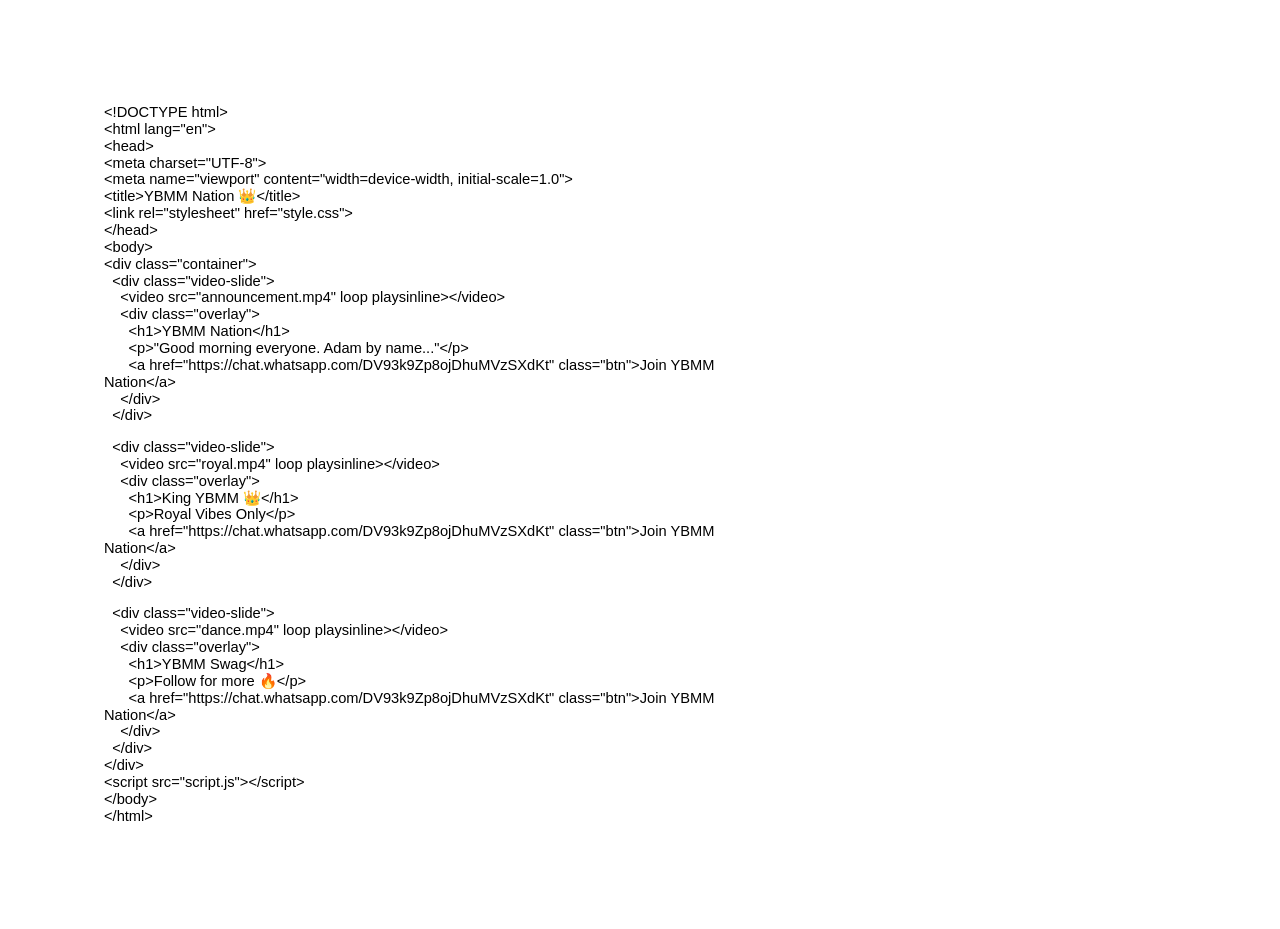
==== index.html @ 5e782a71 "Update index.html" ====
<html><head><meta content="text/html; charset=UTF-8" http-equiv="content-type"></head><body class="doc-content" style="background-color:#ffffff;max-width:468pt;padding:72pt 72pt 72pt 72pt"><p style="padding:0;margin:0;color:#000000;font-size:11pt;font-family:&quot;Arial&quot;;line-height:1.15;orphans:2;widows:2;text-align:left"><span style="color:#000000;font-weight:400;text-decoration:none;vertical-align:baseline;font-size:11pt;font-family:&quot;Arial&quot;;font-style:normal">&lt;!DOCTYPE html&gt;</span></p><p style="padding:0;margin:0;color:#000000;font-size:11pt;font-family:&quot;Arial&quot;;line-height:1.15;orphans:2;widows:2;text-align:left"><span style="color:#000000;font-weight:400;text-decoration:none;vertical-align:baseline;font-size:11pt;font-family:&quot;Arial&quot;;font-style:normal">&lt;html lang=&quot;en&quot;&gt;</span></p><p style="padding:0;margin:0;color:#000000;font-size:11pt;font-family:&quot;Arial&quot;;line-height:1.15;orphans:2;widows:2;text-align:left"><span style="color:#000000;font-weight:400;text-decoration:none;vertical-align:baseline;font-size:11pt;font-family:&quot;Arial&quot;;font-style:normal">&lt;head&gt;</span></p><p style="padding:0;margin:0;color:#000000;font-size:11pt;font-family:&quot;Arial&quot;;line-height:1.15;orphans:2;widows:2;text-align:left"><span style="color:#000000;font-weight:400;text-decoration:none;vertical-align:baseline;font-size:11pt;font-family:&quot;Arial&quot;;font-style:normal">&lt;meta charset=&quot;UTF-8&quot;&gt;</span></p><p style="padding:0;margin:0;color:#000000;font-size:11pt;font-family:&quot;Arial&quot;;line-height:1.15;orphans:2;widows:2;text-align:left"><span style="color:#000000;font-weight:400;text-decoration:none;vertical-align:baseline;font-size:11pt;font-family:&quot;Arial&quot;;font-style:normal">&lt;meta name=&quot;viewport&quot; content=&quot;width=device-width, initial-scale=1.0&quot;&gt;</span></p><p style="padding:0;margin:0;color:#000000;font-size:11pt;font-family:&quot;Arial&quot;;line-height:1.15;orphans:2;widows:2;text-align:left"><span style="color:#000000;font-weight:400;text-decoration:none;vertical-align:baseline;font-size:11pt;font-family:&quot;Arial&quot;;font-style:normal">&lt;title&gt;YBMM Nation &#128081;&lt;/title&gt;</span></p><p style="padding:0;margin:0;color:#000000;font-size:11pt;font-family:&quot;Arial&quot;;line-height:1.15;orphans:2;widows:2;text-align:left"><span style="color:#000000;font-weight:400;text-decoration:none;vertical-align:baseline;font-size:11pt;font-family:&quot;Arial&quot;;font-style:normal">&lt;link rel=&quot;stylesheet&quot; href=&quot;style.css&quot;&gt;</span></p><p style="padding:0;margin:0;color:#000000;font-size:11pt;font-family:&quot;Arial&quot;;line-height:1.15;orphans:2;widows:2;text-align:left"><span style="color:#000000;font-weight:400;text-decoration:none;vertical-align:baseline;font-size:11pt;font-family:&quot;Arial&quot;;font-style:normal">&lt;/head&gt;</span></p><p style="padding:0;margin:0;color:#000000;font-size:11pt;font-family:&quot;Arial&quot;;line-height:1.15;orphans:2;widows:2;text-align:left"><span style="color:#000000;font-weight:400;text-decoration:none;vertical-align:baseline;font-size:11pt;font-family:&quot;Arial&quot;;font-style:normal">&lt;body&gt;</span></p><p style="padding:0;margin:0;color:#000000;font-size:11pt;font-family:&quot;Arial&quot;;line-height:1.15;orphans:2;widows:2;text-align:left"><span style="color:#000000;font-weight:400;text-decoration:none;vertical-align:baseline;font-size:11pt;font-family:&quot;Arial&quot;;font-style:normal">&lt;div class=&quot;container&quot;&gt;</span></p><p style="padding:0;margin:0;color:#000000;font-size:11pt;font-family:&quot;Arial&quot;;line-height:1.15;orphans:2;widows:2;text-align:left"><span style="color:#000000;font-weight:400;text-decoration:none;vertical-align:baseline;font-size:11pt;font-family:&quot;Arial&quot;;font-style:normal">&nbsp; &lt;div class=&quot;video-slide&quot;&gt;</span></p><p style="padding:0;margin:0;color:#000000;font-size:11pt;font-family:&quot;Arial&quot;;line-height:1.15;orphans:2;widows:2;text-align:left"><span style="color:#000000;font-weight:400;text-decoration:none;vertical-align:baseline;font-size:11pt;font-family:&quot;Arial&quot;;font-style:normal">&nbsp; &nbsp; &lt;video src=&quot;announcement.mp4&quot; loop playsinline&gt;&lt;/video&gt;</span></p><p style="padding:0;margin:0;color:#000000;font-size:11pt;font-family:&quot;Arial&quot;;line-height:1.15;orphans:2;widows:2;text-align:left"><span style="color:#000000;font-weight:400;text-decoration:none;vertical-align:baseline;font-size:11pt;font-family:&quot;Arial&quot;;font-style:normal">&nbsp; &nbsp; &lt;div class=&quot;overlay&quot;&gt;</span></p><p style="padding:0;margin:0;color:#000000;font-size:11pt;font-family:&quot;Arial&quot;;line-height:1.15;orphans:2;widows:2;text-align:left"><span style="color:#000000;font-weight:400;text-decoration:none;vertical-align:baseline;font-size:11pt;font-family:&quot;Arial&quot;;font-style:normal">&nbsp; &nbsp; &nbsp; &lt;h1&gt;YBMM Nation&lt;/h1&gt;</span></p><p style="padding:0;margin:0;color:#000000;font-size:11pt;font-family:&quot;Arial&quot;;line-height:1.15;orphans:2;widows:2;text-align:left"><span style="color:#000000;font-weight:400;text-decoration:none;vertical-align:baseline;font-size:11pt;font-family:&quot;Arial&quot;;font-style:normal">&nbsp; &nbsp; &nbsp; &lt;p&gt;&quot;Good morning everyone. Adam by name...&quot;&lt;/p&gt;</span></p><p style="padding:0;margin:0;color:#000000;font-size:11pt;font-family:&quot;Arial&quot;;line-height:1.15;orphans:2;widows:2;text-align:left"><span style="color:#000000;font-weight:400;text-decoration:none;vertical-align:baseline;font-size:11pt;font-family:&quot;Arial&quot;;font-style:normal">&nbsp; &nbsp; &nbsp; &lt;a href=&quot;https://chat.whatsapp.com/DV93k9Zp8ojDhuMVzSXdKt&quot; class=&quot;btn&quot;&gt;Join YBMM Nation&lt;/a&gt;</span></p><p style="padding:0;margin:0;color:#000000;font-size:11pt;font-family:&quot;Arial&quot;;line-height:1.15;orphans:2;widows:2;text-align:left"><span style="color:#000000;font-weight:400;text-decoration:none;vertical-align:baseline;font-size:11pt;font-family:&quot;Arial&quot;;font-style:normal">&nbsp; &nbsp; &lt;/div&gt;</span></p><p style="padding:0;margin:0;color:#000000;font-size:11pt;font-family:&quot;Arial&quot;;line-height:1.15;orphans:2;widows:2;text-align:left"><span style="color:#000000;font-weight:400;text-decoration:none;vertical-align:baseline;font-size:11pt;font-family:&quot;Arial&quot;;font-style:normal">&nbsp; &lt;/div&gt;</span></p><p style="padding:0;margin:0;color:#000000;font-size:11pt;font-family:&quot;Arial&quot;;line-height:1.15;orphans:2;widows:2;height:11pt;text-align:left"><span style="color:#000000;font-weight:400;text-decoration:none;vertical-align:baseline;font-size:11pt;font-family:&quot;Arial&quot;;font-style:normal"></span></p><p style="padding:0;margin:0;color:#000000;font-size:11pt;font-family:&quot;Arial&quot;;line-height:1.15;orphans:2;widows:2;text-align:left"><span style="color:#000000;font-weight:400;text-decoration:none;vertical-align:baseline;font-size:11pt;font-family:&quot;Arial&quot;;font-style:normal">&nbsp; &lt;div class=&quot;video-slide&quot;&gt;</span></p><p style="padding:0;margin:0;color:#000000;font-size:11pt;font-family:&quot;Arial&quot;;line-height:1.15;orphans:2;widows:2;text-align:left"><span style="color:#000000;font-weight:400;text-decoration:none;vertical-align:baseline;font-size:11pt;font-family:&quot;Arial&quot;;font-style:normal">&nbsp; &nbsp; &lt;video src=&quot;royal.mp4&quot; loop playsinline&gt;&lt;/video&gt;</span></p><p style="padding:0;margin:0;color:#000000;font-size:11pt;font-family:&quot;Arial&quot;;line-height:1.15;orphans:2;widows:2;text-align:left"><span style="color:#000000;font-weight:400;text-decoration:none;vertical-align:baseline;font-size:11pt;font-family:&quot;Arial&quot;;font-style:normal">&nbsp; &nbsp; &lt;div class=&quot;overlay&quot;&gt;</span></p><p style="padding:0;margin:0;color:#000000;font-size:11pt;font-family:&quot;Arial&quot;;line-height:1.15;orphans:2;widows:2;text-align:left"><span style="color:#000000;font-weight:400;text-decoration:none;vertical-align:baseline;font-size:11pt;font-family:&quot;Arial&quot;;font-style:normal">&nbsp; &nbsp; &nbsp; &lt;h1&gt;King YBMM &#128081;&lt;/h1&gt;</span></p><p style="padding:0;margin:0;color:#000000;font-size:11pt;font-family:&quot;Arial&quot;;line-height:1.15;orphans:2;widows:2;text-align:left"><span style="color:#000000;font-weight:400;text-decoration:none;vertical-align:baseline;font-size:11pt;font-family:&quot;Arial&quot;;font-style:normal">&nbsp; &nbsp; &nbsp; &lt;p&gt;Royal Vibes Only&lt;/p&gt;</span></p><p style="padding:0;margin:0;color:#000000;font-size:11pt;font-family:&quot;Arial&quot;;line-height:1.15;orphans:2;widows:2;text-align:left"><span style="color:#000000;font-weight:400;text-decoration:none;vertical-align:baseline;font-size:11pt;font-family:&quot;Arial&quot;;font-style:normal">&nbsp; &nbsp; &nbsp; &lt;a href=&quot;https://chat.whatsapp.com/DV93k9Zp8ojDhuMVzSXdKt&quot; class=&quot;btn&quot;&gt;Join YBMM Nation&lt;/a&gt;</span></p><p style="padding:0;margin:0;color:#000000;font-size:11pt;font-family:&quot;Arial&quot;;line-height:1.15;orphans:2;widows:2;text-align:left"><span style="color:#000000;font-weight:400;text-decoration:none;vertical-align:baseline;font-size:11pt;font-family:&quot;Arial&quot;;font-style:normal">&nbsp; &nbsp; &lt;/div&gt;</span></p><p style="padding:0;margin:0;color:#000000;font-size:11pt;font-family:&quot;Arial&quot;;line-height:1.15;orphans:2;widows:2;text-align:left"><span style="color:#000000;font-weight:400;text-decoration:none;vertical-align:baseline;font-size:11pt;font-family:&quot;Arial&quot;;font-style:normal">&nbsp; &lt;/div&gt;</span></p><p style="padding:0;margin:0;color:#000000;font-size:11pt;font-family:&quot;Arial&quot;;line-height:1.15;orphans:2;widows:2;height:11pt;text-align:left"><span style="color:#000000;font-weight:400;text-decoration:none;vertical-align:baseline;font-size:11pt;font-family:&quot;Arial&quot;;font-style:normal"></span></p><p style="padding:0;margin:0;color:#000000;font-size:11pt;font-family:&quot;Arial&quot;;line-height:1.15;orphans:2;widows:2;text-align:left"><span style="color:#000000;font-weight:400;text-decoration:none;vertical-align:baseline;font-size:11pt;font-family:&quot;Arial&quot;;font-style:normal">&nbsp; &lt;div class=&quot;video-slide&quot;&gt;</span></p><p style="padding:0;margin:0;color:#000000;font-size:11pt;font-family:&quot;Arial&quot;;line-height:1.15;orphans:2;widows:2;text-align:left"><span style="color:#000000;font-weight:400;text-decoration:none;vertical-align:baseline;font-size:11pt;font-family:&quot;Arial&quot;;font-style:normal">&nbsp; &nbsp; &lt;video src=&quot;dance.mp4&quot; loop playsinline&gt;&lt;/video&gt;</span></p><p style="padding:0;margin:0;color:#000000;font-size:11pt;font-family:&quot;Arial&quot;;line-height:1.15;orphans:2;widows:2;text-align:left"><span style="color:#000000;font-weight:400;text-decoration:none;vertical-align:baseline;font-size:11pt;font-family:&quot;Arial&quot;;font-style:normal">&nbsp; &nbsp; &lt;div class=&quot;overlay&quot;&gt;</span></p><p style="padding:0;margin:0;color:#000000;font-size:11pt;font-family:&quot;Arial&quot;;line-height:1.15;orphans:2;widows:2;text-align:left"><span style="color:#000000;font-weight:400;text-decoration:none;vertical-align:baseline;font-size:11pt;font-family:&quot;Arial&quot;;font-style:normal">&nbsp; &nbsp; &nbsp; &lt;h1&gt;YBMM Swag&lt;/h1&gt;</span></p><p style="padding:0;margin:0;color:#000000;font-size:11pt;font-family:&quot;Arial&quot;;line-height:1.15;orphans:2;widows:2;text-align:left"><span style="color:#000000;font-weight:400;text-decoration:none;vertical-align:baseline;font-size:11pt;font-family:&quot;Arial&quot;;font-style:normal">&nbsp; &nbsp; &nbsp; &lt;p&gt;Follow for more &#128293;&lt;/p&gt;</span></p><p style="padding:0;margin:0;color:#000000;font-size:11pt;font-family:&quot;Arial&quot;;line-height:1.15;orphans:2;widows:2;text-align:left"><span style="color:#000000;font-weight:400;text-decoration:none;vertical-align:baseline;font-size:11pt;font-family:&quot;Arial&quot;;font-style:normal">&nbsp; &nbsp; &nbsp; &lt;a href=&quot;https://chat.whatsapp.com/DV93k9Zp8ojDhuMVzSXdKt&quot; class=&quot;btn&quot;&gt;Join YBMM Nation&lt;/a&gt;</span></p><p style="padding:0;margin:0;color:#000000;font-size:11pt;font-family:&quot;Arial&quot;;line-height:1.15;orphans:2;widows:2;text-align:left"><span style="color:#000000;font-weight:400;text-decoration:none;vertical-align:baseline;font-size:11pt;font-family:&quot;Arial&quot;;font-style:normal">&nbsp; &nbsp; &lt;/div&gt;</span></p><p style="padding:0;margin:0;color:#000000;font-size:11pt;font-family:&quot;Arial&quot;;line-height:1.15;orphans:2;widows:2;text-align:left"><span style="color:#000000;font-weight:400;text-decoration:none;vertical-align:baseline;font-size:11pt;font-family:&quot;Arial&quot;;font-style:normal">&nbsp; &lt;/div&gt;</span></p><p style="padding:0;margin:0;color:#000000;font-size:11pt;font-family:&quot;Arial&quot;;line-height:1.15;orphans:2;widows:2;text-align:left"><span style="color:#000000;font-weight:400;text-decoration:none;vertical-align:baseline;font-size:11pt;font-family:&quot;Arial&quot;;font-style:normal">&lt;/div&gt;</span></p><p style="padding:0;margin:0;color:#000000;font-size:11pt;font-family:&quot;Arial&quot;;line-height:1.15;orphans:2;widows:2;text-align:left"><span style="color:#000000;font-weight:400;text-decoration:none;vertical-align:baseline;font-size:11pt;font-family:&quot;Arial&quot;;font-style:normal">&lt;script src=&quot;script.js&quot;&gt;&lt;/script&gt;</span></p><p style="padding:0;margin:0;color:#000000;font-size:11pt;font-family:&quot;Arial&quot;;line-height:1.15;orphans:2;widows:2;text-align:left"><span style="color:#000000;font-weight:400;text-decoration:none;vertical-align:baseline;font-size:11pt;font-family:&quot;Arial&quot;;font-style:normal">&lt;/body&gt;</span></p><p style="padding:0;margin:0;color:#000000;font-size:11pt;font-family:&quot;Arial&quot;;line-height:1.15;orphans:2;widows:2;text-align:left"><span style="color:#000000;font-weight:400;text-decoration:none;vertical-align:baseline;font-size:11pt;font-family:&quot;Arial&quot;;font-style:normal">&lt;/html&gt;</span></p></body></html>
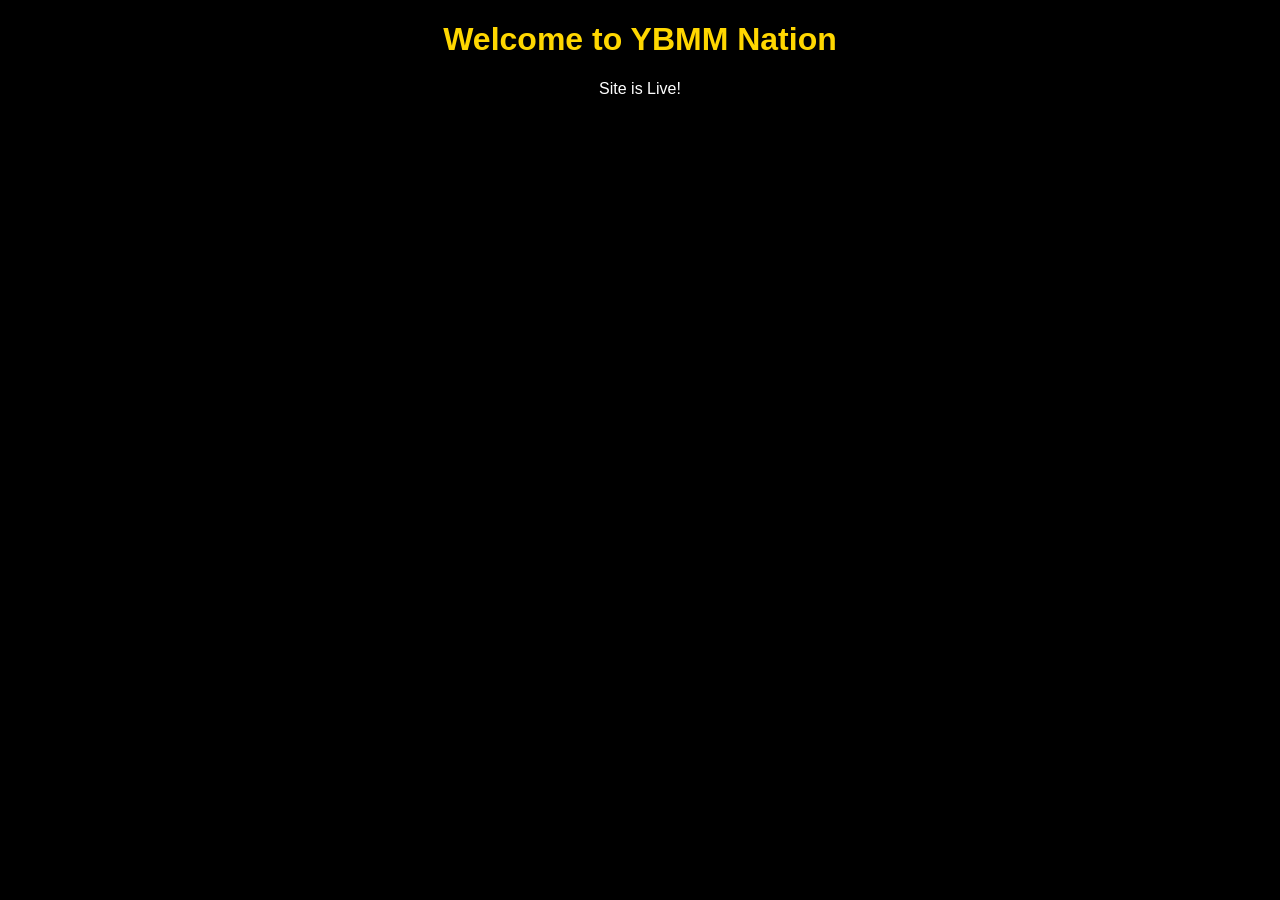
==== commit ef382c17: "Update index.html" ====
--- a/index.html
+++ b/index.html
@@ -1 +1,14 @@
-<html><head><meta content="text/html; charset=UTF-8" http-equiv="content-type"></head><body class="doc-content" style="background-color:#ffffff;max-width:468pt;padding:72pt 72pt 72pt 72pt"><p style="padding:0;margin:0;color:#000000;font-size:11pt;font-family:&quot;Arial&quot;;line-height:1.15;orphans:2;widows:2;text-align:left"><span style="color:#000000;font-weight:400;text-decoration:none;vertical-align:baseline;font-size:11pt;font-family:&quot;Arial&quot;;font-style:normal">&lt;!DOCTYPE html&gt;</span></p><p style="padding:0;margin:0;color:#000000;font-size:11pt;font-family:&quot;Arial&quot;;line-height:1.15;orphans:2;widows:2;text-align:left"><span style="color:#000000;font-weight:400;text-decoration:none;vertical-align:baseline;font-size:11pt;font-family:&quot;Arial&quot;;font-style:normal">&lt;html lang=&quot;en&quot;&gt;</span></p><p style="padding:0;margin:0;color:#000000;font-size:11pt;font-family:&quot;Arial&quot;;line-height:1.15;orphans:2;widows:2;text-align:left"><span style="color:#000000;font-weight:400;text-decoration:none;vertical-align:baseline;font-size:11pt;font-family:&quot;Arial&quot;;font-style:normal">&lt;head&gt;</span></p><p style="padding:0;margin:0;color:#000000;font-size:11pt;font-family:&quot;Arial&quot;;line-height:1.15;orphans:2;widows:2;text-align:left"><span style="color:#000000;font-weight:400;text-decoration:none;vertical-align:baseline;font-size:11pt;font-family:&quot;Arial&quot;;font-style:normal">&lt;meta charset=&quot;UTF-8&quot;&gt;</span></p><p style="padding:0;margin:0;color:#000000;font-size:11pt;font-family:&quot;Arial&quot;;line-height:1.15;orphans:2;widows:2;text-align:left"><span style="color:#000000;font-weight:400;text-decoration:none;vertical-align:baseline;font-size:11pt;font-family:&quot;Arial&quot;;font-style:normal">&lt;meta name=&quot;viewport&quot; content=&quot;width=device-width, initial-scale=1.0&quot;&gt;</span></p><p style="padding:0;margin:0;color:#000000;font-size:11pt;font-family:&quot;Arial&quot;;line-height:1.15;orphans:2;widows:2;text-align:left"><span style="color:#000000;font-weight:400;text-decoration:none;vertical-align:baseline;font-size:11pt;font-family:&quot;Arial&quot;;font-style:normal">&lt;title&gt;YBMM Nation &#128081;&lt;/title&gt;</span></p><p style="padding:0;margin:0;color:#000000;font-size:11pt;font-family:&quot;Arial&quot;;line-height:1.15;orphans:2;widows:2;text-align:left"><span style="color:#000000;font-weight:400;text-decoration:none;vertical-align:baseline;font-size:11pt;font-family:&quot;Arial&quot;;font-style:normal">&lt;link rel=&quot;stylesheet&quot; href=&quot;style.css&quot;&gt;</span></p><p style="padding:0;margin:0;color:#000000;font-size:11pt;font-family:&quot;Arial&quot;;line-height:1.15;orphans:2;widows:2;text-align:left"><span style="color:#000000;font-weight:400;text-decoration:none;vertical-align:baseline;font-size:11pt;font-family:&quot;Arial&quot;;font-style:normal">&lt;/head&gt;</span></p><p style="padding:0;margin:0;color:#000000;font-size:11pt;font-family:&quot;Arial&quot;;line-height:1.15;orphans:2;widows:2;text-align:left"><span style="color:#000000;font-weight:400;text-decoration:none;vertical-align:baseline;font-size:11pt;font-family:&quot;Arial&quot;;font-style:normal">&lt;body&gt;</span></p><p style="padding:0;margin:0;color:#000000;font-size:11pt;font-family:&quot;Arial&quot;;line-height:1.15;orphans:2;widows:2;text-align:left"><span style="color:#000000;font-weight:400;text-decoration:none;vertical-align:baseline;font-size:11pt;font-family:&quot;Arial&quot;;font-style:normal">&lt;div class=&quot;container&quot;&gt;</span></p><p style="padding:0;margin:0;color:#000000;font-size:11pt;font-family:&quot;Arial&quot;;line-height:1.15;orphans:2;widows:2;text-align:left"><span style="color:#000000;font-weight:400;text-decoration:none;vertical-align:baseline;font-size:11pt;font-family:&quot;Arial&quot;;font-style:normal">&nbsp; &lt;div class=&quot;video-slide&quot;&gt;</span></p><p style="padding:0;margin:0;color:#000000;font-size:11pt;font-family:&quot;Arial&quot;;line-height:1.15;orphans:2;widows:2;text-align:left"><span style="color:#000000;font-weight:400;text-decoration:none;vertical-align:baseline;font-size:11pt;font-family:&quot;Arial&quot;;font-style:normal">&nbsp; &nbsp; &lt;video src=&quot;announcement.mp4&quot; loop playsinline&gt;&lt;/video&gt;</span></p><p style="padding:0;margin:0;color:#000000;font-size:11pt;font-family:&quot;Arial&quot;;line-height:1.15;orphans:2;widows:2;text-align:left"><span style="color:#000000;font-weight:400;text-decoration:none;vertical-align:baseline;font-size:11pt;font-family:&quot;Arial&quot;;font-style:normal">&nbsp; &nbsp; &lt;div class=&quot;overlay&quot;&gt;</span></p><p style="padding:0;margin:0;color:#000000;font-size:11pt;font-family:&quot;Arial&quot;;line-height:1.15;orphans:2;widows:2;text-align:left"><span style="color:#000000;font-weight:400;text-decoration:none;vertical-align:baseline;font-size:11pt;font-family:&quot;Arial&quot;;font-style:normal">&nbsp; &nbsp; &nbsp; &lt;h1&gt;YBMM Nation&lt;/h1&gt;</span></p><p style="padding:0;margin:0;color:#000000;font-size:11pt;font-family:&quot;Arial&quot;;line-height:1.15;orphans:2;widows:2;text-align:left"><span style="color:#000000;font-weight:400;text-decoration:none;vertical-align:baseline;font-size:11pt;font-family:&quot;Arial&quot;;font-style:normal">&nbsp; &nbsp; &nbsp; &lt;p&gt;&quot;Good morning everyone. Adam by name...&quot;&lt;/p&gt;</span></p><p style="padding:0;margin:0;color:#000000;font-size:11pt;font-family:&quot;Arial&quot;;line-height:1.15;orphans:2;widows:2;text-align:left"><span style="color:#000000;font-weight:400;text-decoration:none;vertical-align:baseline;font-size:11pt;font-family:&quot;Arial&quot;;font-style:normal">&nbsp; &nbsp; &nbsp; &lt;a href=&quot;https://chat.whatsapp.com/DV93k9Zp8ojDhuMVzSXdKt&quot; class=&quot;btn&quot;&gt;Join YBMM Nation&lt;/a&gt;</span></p><p style="padding:0;margin:0;color:#000000;font-size:11pt;font-family:&quot;Arial&quot;;line-height:1.15;orphans:2;widows:2;text-align:left"><span style="color:#000000;font-weight:400;text-decoration:none;vertical-align:baseline;font-size:11pt;font-family:&quot;Arial&quot;;font-style:normal">&nbsp; &nbsp; &lt;/div&gt;</span></p><p style="padding:0;margin:0;color:#000000;font-size:11pt;font-family:&quot;Arial&quot;;line-height:1.15;orphans:2;widows:2;text-align:left"><span style="color:#000000;font-weight:400;text-decoration:none;vertical-align:baseline;font-size:11pt;font-family:&quot;Arial&quot;;font-style:normal">&nbsp; &lt;/div&gt;</span></p><p style="padding:0;margin:0;color:#000000;font-size:11pt;font-family:&quot;Arial&quot;;line-height:1.15;orphans:2;widows:2;height:11pt;text-align:left"><span style="color:#000000;font-weight:400;text-decoration:none;vertical-align:baseline;font-size:11pt;font-family:&quot;Arial&quot;;font-style:normal"></span></p><p style="padding:0;margin:0;color:#000000;font-size:11pt;font-family:&quot;Arial&quot;;line-height:1.15;orphans:2;widows:2;text-align:left"><span style="color:#000000;font-weight:400;text-decoration:none;vertical-align:baseline;font-size:11pt;font-family:&quot;Arial&quot;;font-style:normal">&nbsp; &lt;div class=&quot;video-slide&quot;&gt;</span></p><p style="padding:0;margin:0;color:#000000;font-size:11pt;font-family:&quot;Arial&quot;;line-height:1.15;orphans:2;widows:2;text-align:left"><span style="color:#000000;font-weight:400;text-decoration:none;vertical-align:baseline;font-size:11pt;font-family:&quot;Arial&quot;;font-style:normal">&nbsp; &nbsp; &lt;video src=&quot;royal.mp4&quot; loop playsinline&gt;&lt;/video&gt;</span></p><p style="padding:0;margin:0;color:#000000;font-size:11pt;font-family:&quot;Arial&quot;;line-height:1.15;orphans:2;widows:2;text-align:left"><span style="color:#000000;font-weight:400;text-decoration:none;vertical-align:baseline;font-size:11pt;font-family:&quot;Arial&quot;;font-style:normal">&nbsp; &nbsp; &lt;div class=&quot;overlay&quot;&gt;</span></p><p style="padding:0;margin:0;color:#000000;font-size:11pt;font-family:&quot;Arial&quot;;line-height:1.15;orphans:2;widows:2;text-align:left"><span style="color:#000000;font-weight:400;text-decoration:none;vertical-align:baseline;font-size:11pt;font-family:&quot;Arial&quot;;font-style:normal">&nbsp; &nbsp; &nbsp; &lt;h1&gt;King YBMM &#128081;&lt;/h1&gt;</span></p><p style="padding:0;margin:0;color:#000000;font-size:11pt;font-family:&quot;Arial&quot;;line-height:1.15;orphans:2;widows:2;text-align:left"><span style="color:#000000;font-weight:400;text-decoration:none;vertical-align:baseline;font-size:11pt;font-family:&quot;Arial&quot;;font-style:normal">&nbsp; &nbsp; &nbsp; &lt;p&gt;Royal Vibes Only&lt;/p&gt;</span></p><p style="padding:0;margin:0;color:#000000;font-size:11pt;font-family:&quot;Arial&quot;;line-height:1.15;orphans:2;widows:2;text-align:left"><span style="color:#000000;font-weight:400;text-decoration:none;vertical-align:baseline;font-size:11pt;font-family:&quot;Arial&quot;;font-style:normal">&nbsp; &nbsp; &nbsp; &lt;a href=&quot;https://chat.whatsapp.com/DV93k9Zp8ojDhuMVzSXdKt&quot; class=&quot;btn&quot;&gt;Join YBMM Nation&lt;/a&gt;</span></p><p style="padding:0;margin:0;color:#000000;font-size:11pt;font-family:&quot;Arial&quot;;line-height:1.15;orphans:2;widows:2;text-align:left"><span style="color:#000000;font-weight:400;text-decoration:none;vertical-align:baseline;font-size:11pt;font-family:&quot;Arial&quot;;font-style:normal">&nbsp; &nbsp; &lt;/div&gt;</span></p><p style="padding:0;margin:0;color:#000000;font-size:11pt;font-family:&quot;Arial&quot;;line-height:1.15;orphans:2;widows:2;text-align:left"><span style="color:#000000;font-weight:400;text-decoration:none;vertical-align:baseline;font-size:11pt;font-family:&quot;Arial&quot;;font-style:normal">&nbsp; &lt;/div&gt;</span></p><p style="padding:0;margin:0;color:#000000;font-size:11pt;font-family:&quot;Arial&quot;;line-height:1.15;orphans:2;widows:2;height:11pt;text-align:left"><span style="color:#000000;font-weight:400;text-decoration:none;vertical-align:baseline;font-size:11pt;font-family:&quot;Arial&quot;;font-style:normal"></span></p><p style="padding:0;margin:0;color:#000000;font-size:11pt;font-family:&quot;Arial&quot;;line-height:1.15;orphans:2;widows:2;text-align:left"><span style="color:#000000;font-weight:400;text-decoration:none;vertical-align:baseline;font-size:11pt;font-family:&quot;Arial&quot;;font-style:normal">&nbsp; &lt;div class=&quot;video-slide&quot;&gt;</span></p><p style="padding:0;margin:0;color:#000000;font-size:11pt;font-family:&quot;Arial&quot;;line-height:1.15;orphans:2;widows:2;text-align:left"><span style="color:#000000;font-weight:400;text-decoration:none;vertical-align:baseline;font-size:11pt;font-family:&quot;Arial&quot;;font-style:normal">&nbsp; &nbsp; &lt;video src=&quot;dance.mp4&quot; loop playsinline&gt;&lt;/video&gt;</span></p><p style="padding:0;margin:0;color:#000000;font-size:11pt;font-family:&quot;Arial&quot;;line-height:1.15;orphans:2;widows:2;text-align:left"><span style="color:#000000;font-weight:400;text-decoration:none;vertical-align:baseline;font-size:11pt;font-family:&quot;Arial&quot;;font-style:normal">&nbsp; &nbsp; &lt;div class=&quot;overlay&quot;&gt;</span></p><p style="padding:0;margin:0;color:#000000;font-size:11pt;font-family:&quot;Arial&quot;;line-height:1.15;orphans:2;widows:2;text-align:left"><span style="color:#000000;font-weight:400;text-decoration:none;vertical-align:baseline;font-size:11pt;font-family:&quot;Arial&quot;;font-style:normal">&nbsp; &nbsp; &nbsp; &lt;h1&gt;YBMM Swag&lt;/h1&gt;</span></p><p style="padding:0;margin:0;color:#000000;font-size:11pt;font-family:&quot;Arial&quot;;line-height:1.15;orphans:2;widows:2;text-align:left"><span style="color:#000000;font-weight:400;text-decoration:none;vertical-align:baseline;font-size:11pt;font-family:&quot;Arial&quot;;font-style:normal">&nbsp; &nbsp; &nbsp; &lt;p&gt;Follow for more &#128293;&lt;/p&gt;</span></p><p style="padding:0;margin:0;color:#000000;font-size:11pt;font-family:&quot;Arial&quot;;line-height:1.15;orphans:2;widows:2;text-align:left"><span style="color:#000000;font-weight:400;text-decoration:none;vertical-align:baseline;font-size:11pt;font-family:&quot;Arial&quot;;font-style:normal">&nbsp; &nbsp; &nbsp; &lt;a href=&quot;https://chat.whatsapp.com/DV93k9Zp8ojDhuMVzSXdKt&quot; class=&quot;btn&quot;&gt;Join YBMM Nation&lt;/a&gt;</span></p><p style="padding:0;margin:0;color:#000000;font-size:11pt;font-family:&quot;Arial&quot;;line-height:1.15;orphans:2;widows:2;text-align:left"><span style="color:#000000;font-weight:400;text-decoration:none;vertical-align:baseline;font-size:11pt;font-family:&quot;Arial&quot;;font-style:normal">&nbsp; &nbsp; &lt;/div&gt;</span></p><p style="padding:0;margin:0;color:#000000;font-size:11pt;font-family:&quot;Arial&quot;;line-height:1.15;orphans:2;widows:2;text-align:left"><span style="color:#000000;font-weight:400;text-decoration:none;vertical-align:baseline;font-size:11pt;font-family:&quot;Arial&quot;;font-style:normal">&nbsp; &lt;/div&gt;</span></p><p style="padding:0;margin:0;color:#000000;font-size:11pt;font-family:&quot;Arial&quot;;line-height:1.15;orphans:2;widows:2;text-align:left"><span style="color:#000000;font-weight:400;text-decoration:none;vertical-align:baseline;font-size:11pt;font-family:&quot;Arial&quot;;font-style:normal">&lt;/div&gt;</span></p><p style="padding:0;margin:0;color:#000000;font-size:11pt;font-family:&quot;Arial&quot;;line-height:1.15;orphans:2;widows:2;text-align:left"><span style="color:#000000;font-weight:400;text-decoration:none;vertical-align:baseline;font-size:11pt;font-family:&quot;Arial&quot;;font-style:normal">&lt;script src=&quot;script.js&quot;&gt;&lt;/script&gt;</span></p><p style="padding:0;margin:0;color:#000000;font-size:11pt;font-family:&quot;Arial&quot;;line-height:1.15;orphans:2;widows:2;text-align:left"><span style="color:#000000;font-weight:400;text-decoration:none;vertical-align:baseline;font-size:11pt;font-family:&quot;Arial&quot;;font-style:normal">&lt;/body&gt;</span></p><p style="padding:0;margin:0;color:#000000;font-size:11pt;font-family:&quot;Arial&quot;;line-height:1.15;orphans:2;widows:2;text-align:left"><span style="color:#000000;font-weight:400;text-decoration:none;vertical-align:baseline;font-size:11pt;font-family:&quot;Arial&quot;;font-style:normal">&lt;/html&gt;</span></p></body></html>
+<!DOCTYPE html>
+<html lang="en">
+<head>
+  <meta charset="UTF-8">
+  <meta name="viewport" content="width=device-width, initial-scale=1.0">
+  <title>YBMM Nation</title>
+  <link rel="stylesheet" href="style.css">
+</head>
+<body>
+  <h1>Welcome to YBMM Nation</h1>
+  <p>Site is Live!</p>
+  <script src="script.js"></script>
+</body>
+</html>
--- a/style.css
+++ b/style.css
@@ -0,0 +1,7 @@
+body { background: #000; color: #fff; font-family: Arial; text-align: center; margin: 0; }
+header { padding: 20px; background: #111; }
+h1 { color: gold; }
+.videos { display: flex; flex-wrap: wrap; justify-content: center; padding: 20px; }
+.video-box { margin: 15px; width: 90%; max-width: 400px; }
+iframe { width: 100%; height: 220px; border-radius: 10px; }
+footer { padding: 20px; background: #111; margin-top: 20px; }
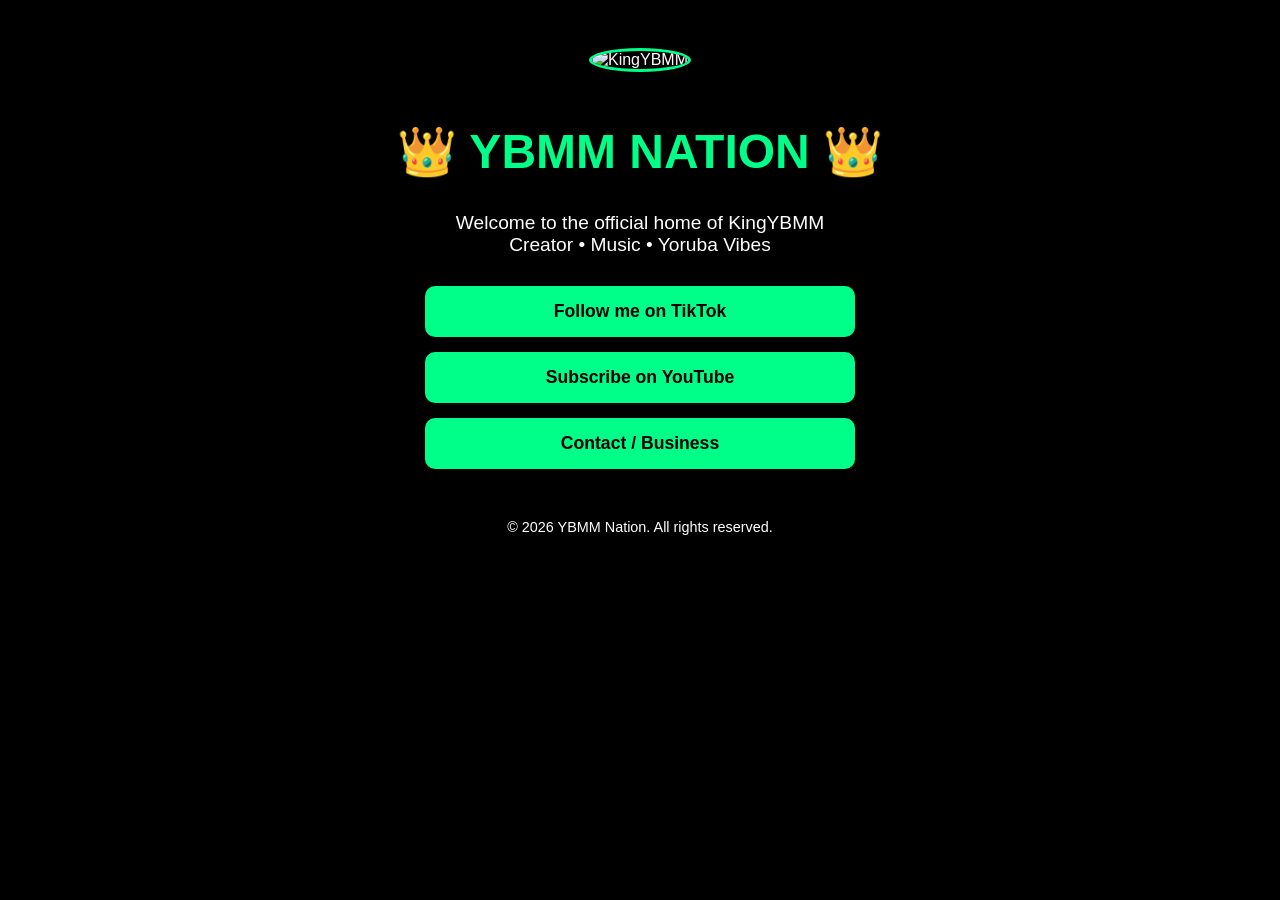
==== commit 94ee96be: "Update index.html" ====
--- a/index.html
+++ b/index.html
@@ -3,12 +3,26 @@
 <head>
   <meta charset="UTF-8">
   <meta name="viewport" content="width=device-width, initial-scale=1.0">
-  <title>YBMM Nation</title>
-  <link rel="stylesheet" href="style.css">
+  <title>YBMM Nation - KingYBMM</title>
+  <style>
+    body { background: #000; color: #fff; font-family: Arial, sans-serif; text-align: center; padding: 40px 20px; }
+    h1 { font-size: 3rem; color: #00ff88; }
+    p { font-size: 1.2rem; margin: 10px 0 30px; }
+    .btn { display: block; background: #00ff88; color: #000; padding: 15px; margin: 15px auto; 
+           width: 80%; max-width: 400px; border-radius: 10px; text-decoration: none; font-weight: bold; font-size: 1.1rem; }
+    .btn:hover { background: #00cc6a; }
+    img { width: 150px; height: 150px; border-radius: 50%; border: 3px solid #00ff88; margin-bottom: 20px; }
+  </style>
 </head>
 <body>
-  <h1>Welcome to YBMM Nation</h1>
-  <p>Site is Live!</p>
-  <script src="script.js"></script>
+  <img src="https://via.placeholder.com/150" alt="KingYBMM">
+  <h1>👑 YBMM NATION 👑</h1>
+  <p>Welcome to the official home of KingYBMM<br>Creator • Music • Yoruba Vibes</p>
+  
+  <a href="https://tiktok.com/@kingybmm202020" class="btn">Follow me on TikTok</a>
+  <a href="https://youtube.com/@kingybmm" class="btn">Subscribe on YouTube</a>
+  <a href="mailto:kingybmm@gmail.com" class="btn">Contact / Business</a>
+
+  <p style="margin-top: 50px; font-size: 0.9rem;">© 2026 YBMM Nation. All rights reserved.</p>
 </body>
 </html>
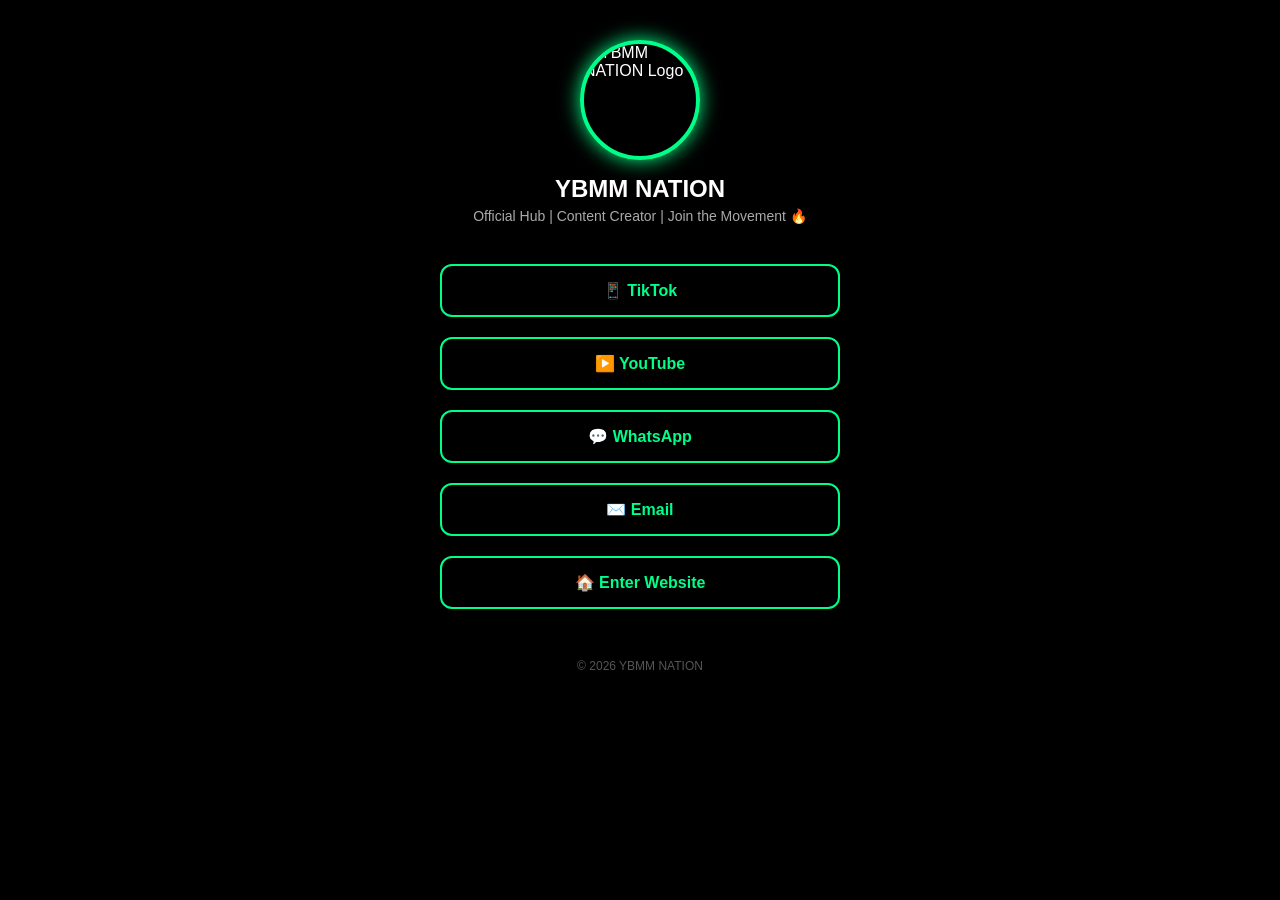
==== commit 09958e0c: "Update and rename index html to index.html" ====
--- a/index.html
+++ b/index.html
@@ -1,28 +1,93 @@
 <!DOCTYPE html>
 <html lang="en">
 <head>
-  <meta charset="UTF-8">
-  <meta name="viewport" content="width=device-width, initial-scale=1.0">
-  <title>YBMM Nation - KingYBMM</title>
-  <style>
-    body { background: #000; color: #fff; font-family: Arial, sans-serif; text-align: center; padding: 40px 20px; }
-    h1 { font-size: 3rem; color: #00ff88; }
-    p { font-size: 1.2rem; margin: 10px 0 30px; }
-    .btn { display: block; background: #00ff88; color: #000; padding: 15px; margin: 15px auto; 
-           width: 80%; max-width: 400px; border-radius: 10px; text-decoration: none; font-weight: bold; font-size: 1.1rem; }
-    .btn:hover { background: #00cc6a; }
-    img { width: 150px; height: 150px; border-radius: 50%; border: 3px solid #00ff88; margin-bottom: 20px; }
-  </style>
+<meta charset="UTF-8">
+<meta name="viewport" content="width=device-width, initial-scale=1.0">
+<title>YBMM NATION - Official</title>
+<style>
+    * {
+        margin: 0;
+        padding: 0;
+        box-sizing: border-box;
+        font-family: -apple-system, BlinkMacSystemFont, 'Segoe UI', Roboto, sans-serif;
+    }
+    body {
+        background: #000;
+        color: #fff;
+        display: flex;
+        flex-direction: column;
+        align-items: center;
+        padding: 40px 20px;
+        min-height: 100vh;
+    }
+    .profile-pic {
+        width: 120px;
+        height: 120px;
+        border-radius: 50%;
+        border: 4px solid #00ff88;
+        object-fit: cover;
+        margin-bottom: 15px;
+        box-shadow: 0 0 20px #00ff88;
+        animation: glow 2s ease-in-out infinite alternate;
+    }
+    @keyframes glow {
+        from { box-shadow: 0 0 20px #00ff88; }
+        to { box-shadow: 0 0 35px #00ff88; }
+    }
+    h1 {
+        font-size: 24px;
+        font-weight: 700;
+        margin-bottom: 5px;
+    }
+    .bio {
+        color: #aaa;
+        font-size: 14px;
+        margin-bottom: 30px;
+        text-align: center;
+    }
+    .btn {
+        width: 100%;
+        max-width: 400px;
+        padding: 15px;
+        margin: 10px 0;
+        border: 2px solid #00ff88;
+        border-radius: 12px;
+        background: transparent;
+        color: #00ff88;
+        font-size: 16px;
+        font-weight: 600;
+        text-decoration: none;
+        text-align: center;
+        transition: all 0.3s ease;
+        cursor: pointer;
+    }
+    .btn:hover {
+        background: #00ff88;
+        color: #000;
+        transform: scale(1.02);
+        box-shadow: 0 0 20px #00ff88;
+    }
+    .footer {
+        margin-top: 40px;
+        color: #555;
+        font-size: 12px;
+    }
+</style>
 </head>
 <body>
-  <img src="https://via.placeholder.com/150" alt="KingYBMM">
-  <h1>👑 YBMM NATION 👑</h1>
-  <p>Welcome to the official home of KingYBMM<br>Creator • Music • Yoruba Vibes</p>
-  
-  <a href="https://tiktok.com/@kingybmm202020" class="btn">Follow me on TikTok</a>
-  <a href="https://youtube.com/@kingybmm" class="btn">Subscribe on YouTube</a>
-  <a href="mailto:kingybmm@gmail.com" class="btn">Contact / Business</a>
 
-  <p style="margin-top: 50px; font-size: 0.9rem;">© 2026 YBMM Nation. All rights reserved.</p>
+    <img src="logo.png" alt="YBMM NATION Logo" class="profile-pic">
+    
+    <h1>YBMM NATION</h1>
+    <p class="bio">Official Hub | Content Creator | Join the Movement 🔥</p>
+
+    <a href="https://tiktok.com/@kingybmm202020" class="btn" target="_blank">📱 TikTok</a>
+    <a href="https://www.youtube.com/@AjibolaAdam-pm2uf" class="btn" target="_blank">▶️ YouTube</a>
+    <a href="https://wa.me/2349057858017" class="btn" target="_blank">💬 WhatsApp</a>
+    <a href="mailto:ajibola.adam640@gmail.com" class="btn">✉️ Email</a>
+    <a href="home.html" class="btn">🏠 Enter Website</a>
+
+    <p class="footer">© 2026 YBMM NATION</p>
+
 </body>
 </html>
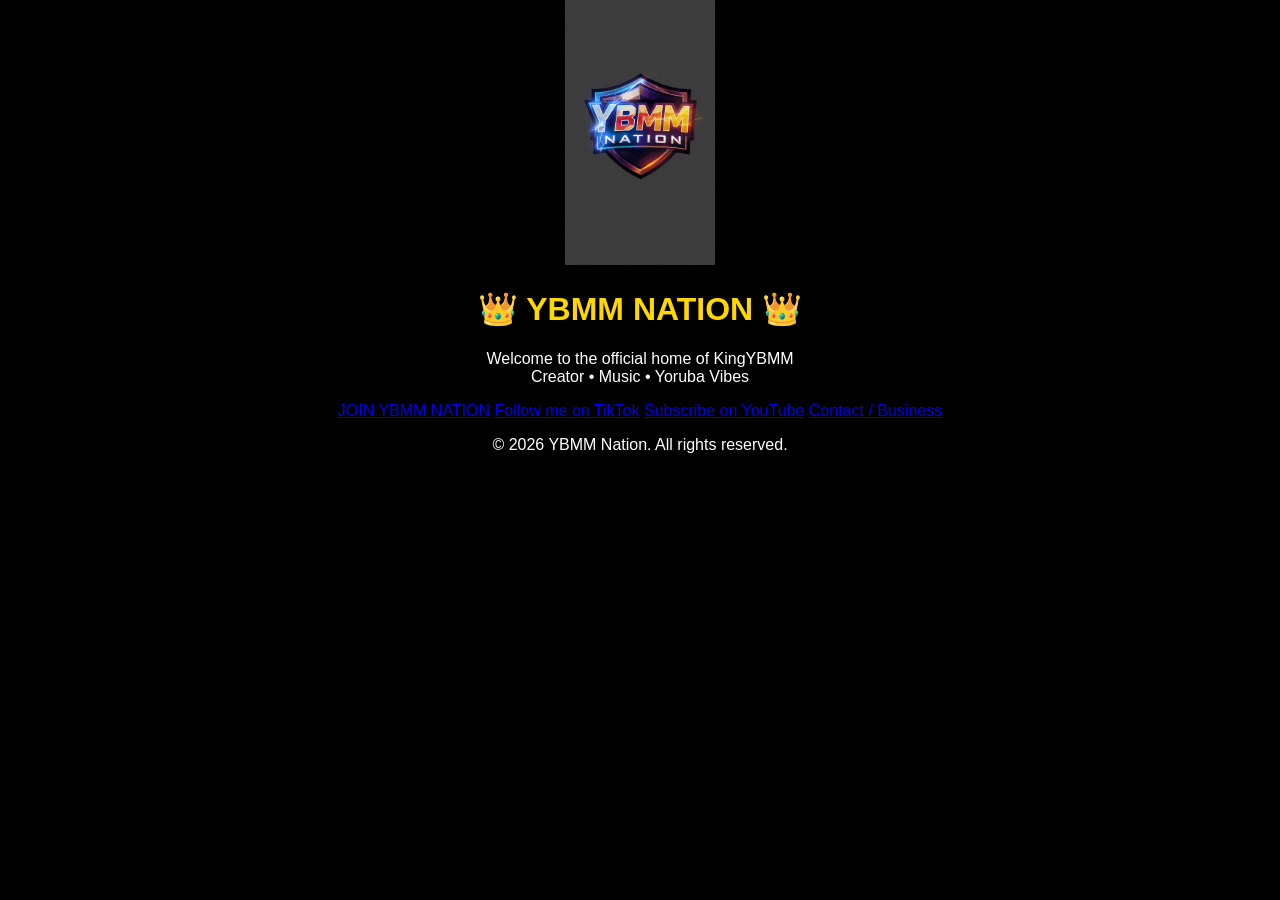
==== commit 21d18d2d: "Update index.html" ====
--- a/index.html
+++ b/index.html
@@ -1,93 +1,21 @@
 <!DOCTYPE html>
-<html lang="en">
+<html>
 <head>
-<meta charset="UTF-8">
-<meta name="viewport" content="width=device-width, initial-scale=1.0">
-<title>YBMM NATION - Official</title>
-<style>
-    * {
-        margin: 0;
-        padding: 0;
-        box-sizing: border-box;
-        font-family: -apple-system, BlinkMacSystemFont, 'Segoe UI', Roboto, sans-serif;
-    }
-    body {
-        background: #000;
-        color: #fff;
-        display: flex;
-        flex-direction: column;
-        align-items: center;
-        padding: 40px 20px;
-        min-height: 100vh;
-    }
-    .profile-pic {
-        width: 120px;
-        height: 120px;
-        border-radius: 50%;
-        border: 4px solid #00ff88;
-        object-fit: cover;
-        margin-bottom: 15px;
-        box-shadow: 0 0 20px #00ff88;
-        animation: glow 2s ease-in-out infinite alternate;
-    }
-    @keyframes glow {
-        from { box-shadow: 0 0 20px #00ff88; }
-        to { box-shadow: 0 0 35px #00ff88; }
-    }
-    h1 {
-        font-size: 24px;
-        font-weight: 700;
-        margin-bottom: 5px;
-    }
-    .bio {
-        color: #aaa;
-        font-size: 14px;
-        margin-bottom: 30px;
-        text-align: center;
-    }
-    .btn {
-        width: 100%;
-        max-width: 400px;
-        padding: 15px;
-        margin: 10px 0;
-        border: 2px solid #00ff88;
-        border-radius: 12px;
-        background: transparent;
-        color: #00ff88;
-        font-size: 16px;
-        font-weight: 600;
-        text-decoration: none;
-        text-align: center;
-        transition: all 0.3s ease;
-        cursor: pointer;
-    }
-    .btn:hover {
-        background: #00ff88;
-        color: #000;
-        transform: scale(1.02);
-        box-shadow: 0 0 20px #00ff88;
-    }
-    .footer {
-        margin-top: 40px;
-        color: #555;
-        font-size: 12px;
-    }
-</style>
+  <title>YBMM NATION</title>
+  <link rel="stylesheet" href="style.css">
 </head>
 <body>
+  <div class="container">
+    <img src="logo.png" class="logo glow" alt="KingYBMM" width="150">
+    <h1>👑 YBMM NATION 👑</h1>
+    <p>Welcome to the official home of KingYBMM<br>Creator • Music • Yoruba Vibes</p>
 
-    <img src="logo.png" alt="YBMM NATION Logo" class="profile-pic">
-    
-    <h1>YBMM NATION</h1>
-    <p class="bio">Official Hub | Content Creator | Join the Movement 🔥</p>
+    <a href="signup.html" class="btn join">JOIN YBMM NATION</a>
+    <a href="#" class="btn">Follow me on TikTok</a>
+    <a href="#" class="btn">Subscribe on YouTube</a>
+    <a href="#" class="btn">Contact / Business</a>
 
-    <a href="https://tiktok.com/@kingybmm202020" class="btn" target="_blank">📱 TikTok</a>
-    <a href="https://www.youtube.com/@AjibolaAdam-pm2uf" class="btn" target="_blank">▶️ YouTube</a>
-    <a href="https://wa.me/2349057858017" class="btn" target="_blank">💬 WhatsApp</a>
-    <a href="mailto:ajibola.adam640@gmail.com" class="btn">✉️ Email</a>
-    <a href="home.html" class="btn">🏠 Enter Website</a>
-
-    <p class="footer">© 2026 YBMM NATION</p>
-
+    <p class="footer">© 2026 YBMM Nation. All rights reserved.</p>
+  </div>
 </body>
 </html>
--- a/style.css
+++ b/style.css
@@ -0,0 +1,7 @@
+body { background: #000; color: #fff; font-family: Arial; text-align: center; margin: 0; }
+header { padding: 20px; background: #111; }
+h1 { color: gold; }
+.videos { display: flex; flex-wrap: wrap; justify-content: center; padding: 20px; }
+.video-box { margin: 15px; width: 90%; max-width: 400px; }
+iframe { width: 100%; height: 220px; border-radius: 10px; }
+footer { padding: 20px; background: #111; margin-top: 20px; }
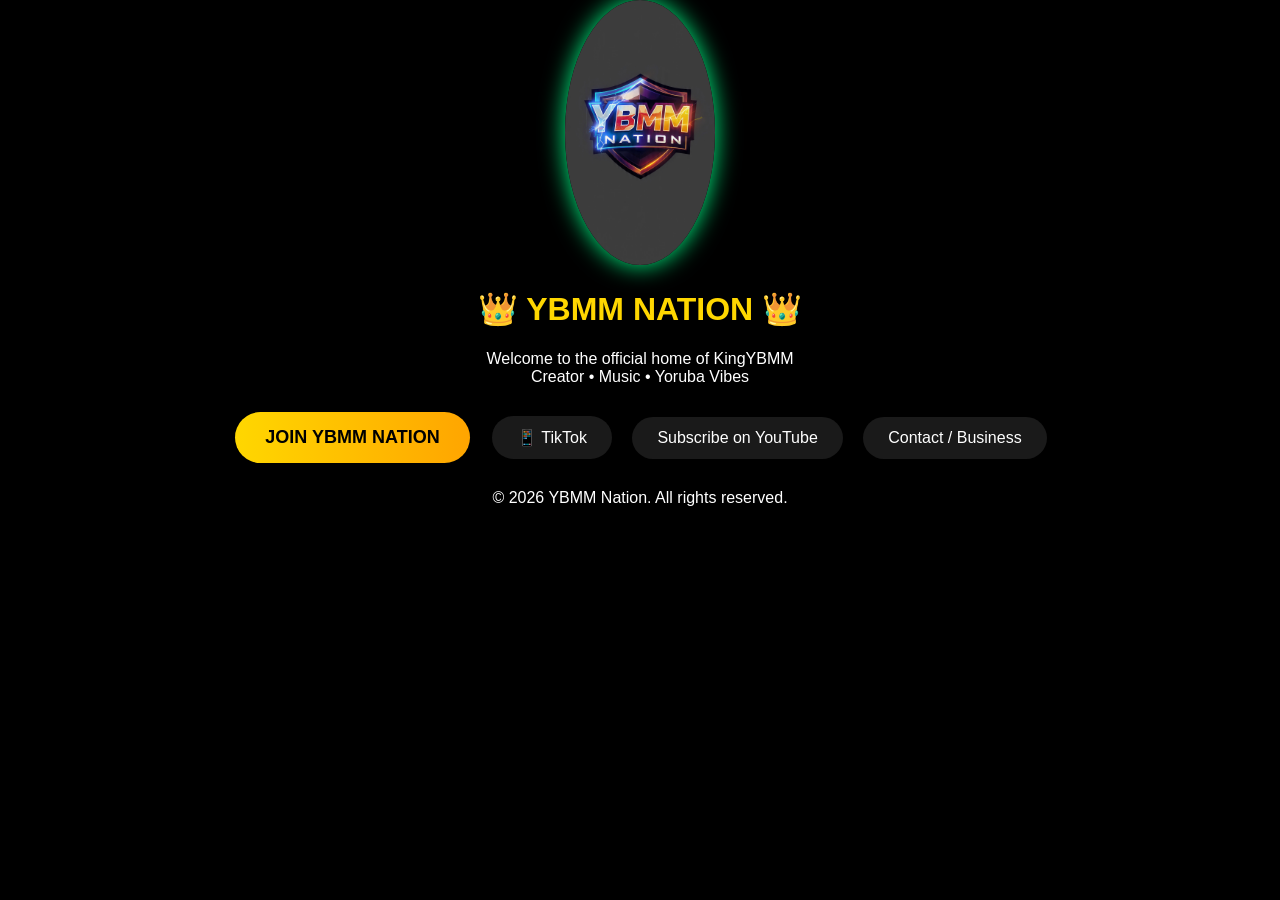
==== commit 824669c6: "Update index.html" ====
--- a/index.html
+++ b/index.html
@@ -11,7 +11,7 @@
     <p>Welcome to the official home of KingYBMM<br>Creator • Music • Yoruba Vibes</p>
 
     <a href="signup.html" class="btn join">JOIN YBMM NATION</a>
-    <a href="#" class="btn">Follow me on TikTok</a>
+    <a href="https://tiktok.com/@kingybmm" class="btn">📱 TikTok</a>
     <a href="#" class="btn">Subscribe on YouTube</a>
     <a href="#" class="btn">Contact / Business</a>
 
--- a/style.css
+++ b/style.css
@@ -4,4 +4,28 @@
 .videos { display: flex; flex-wrap: wrap; justify-content: center; padding: 20px; }
 .video-box { margin: 15px; width: 90%; max-width: 400px; }
 iframe { width: 100%; height: 220px; border-radius: 10px; }
-footer { padding: 20px; background: #111; margin-top: 20px; }+footer { padding: 20px; background: #111; margin-top: 20px; }
+.btn.join {
+  background: linear-gradient(90deg, #FFD700, #FFA500);
+  color: black;
+  font-weight: bold;
+  font-size: 18px;
+  padding: 15px 30px;
+  border-radius: 50px;
+  text-decoration: none;
+  display: inline-block;
+  margin: 10px;
+}
+.glow { 
+  box-shadow: 0 0 25px #00FF88; 
+  border-radius: 50%; 
+}
+.btn {
+  padding: 12px 25px;
+  margin: 8px;
+  background: #1a1a1a;
+  color: white;
+  text-decoration: none;
+  border-radius: 30px;
+  display: inline-block;
+}
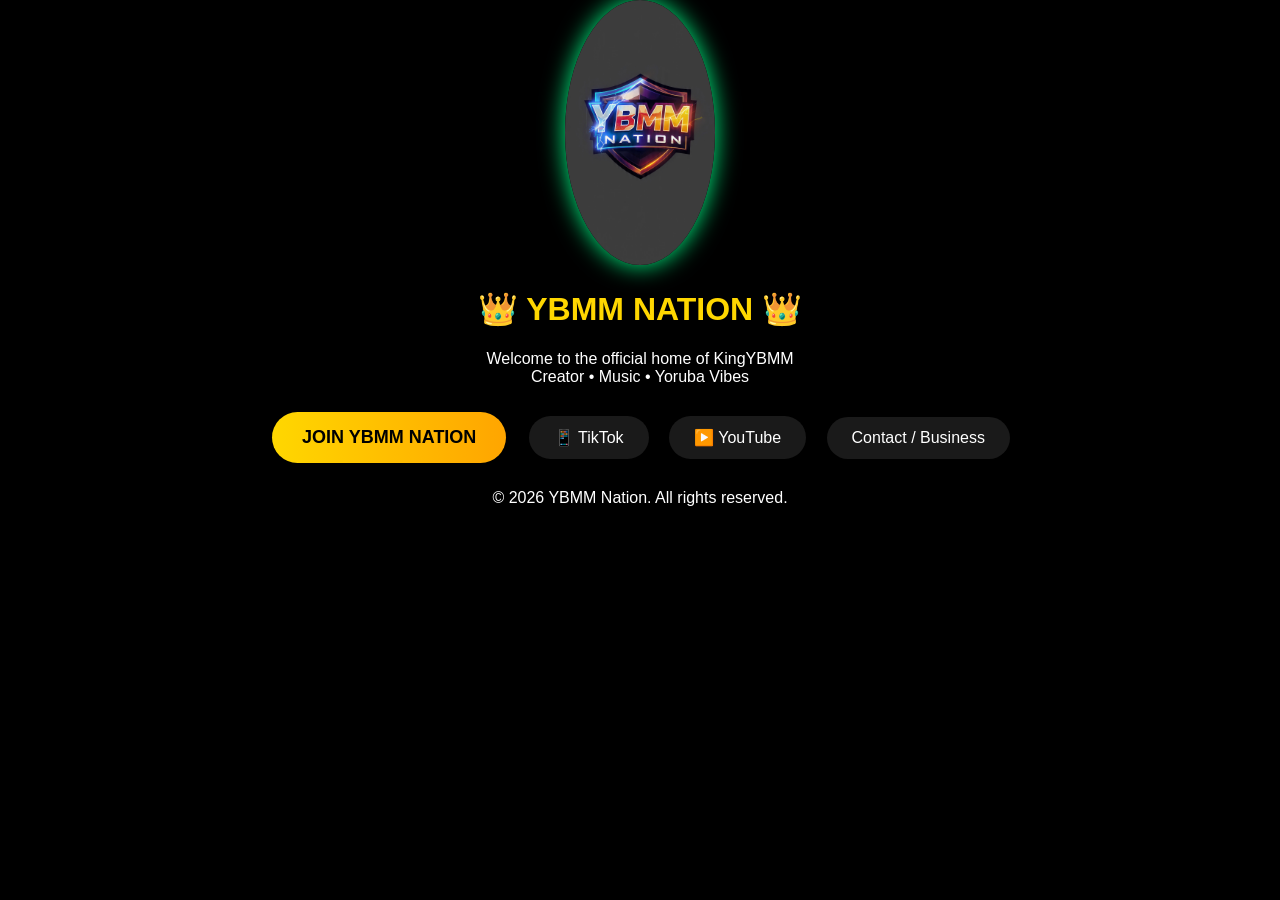
==== commit 107fd2ef: "Update index.html" ====
--- a/index.html
+++ b/index.html
@@ -12,7 +12,7 @@
 
     <a href="signup.html" class="btn join">JOIN YBMM NATION</a>
     <a href="https://tiktok.com/@kingybmm" class="btn">📱 TikTok</a>
-    <a href="#" class="btn">Subscribe on YouTube</a>
+    <a href="https://youtube.com/@kingybmm" class="btn">▶️ YouTube</a>
     <a href="#" class="btn">Contact / Business</a>
 
     <p class="footer">© 2026 YBMM Nation. All rights reserved.</p>
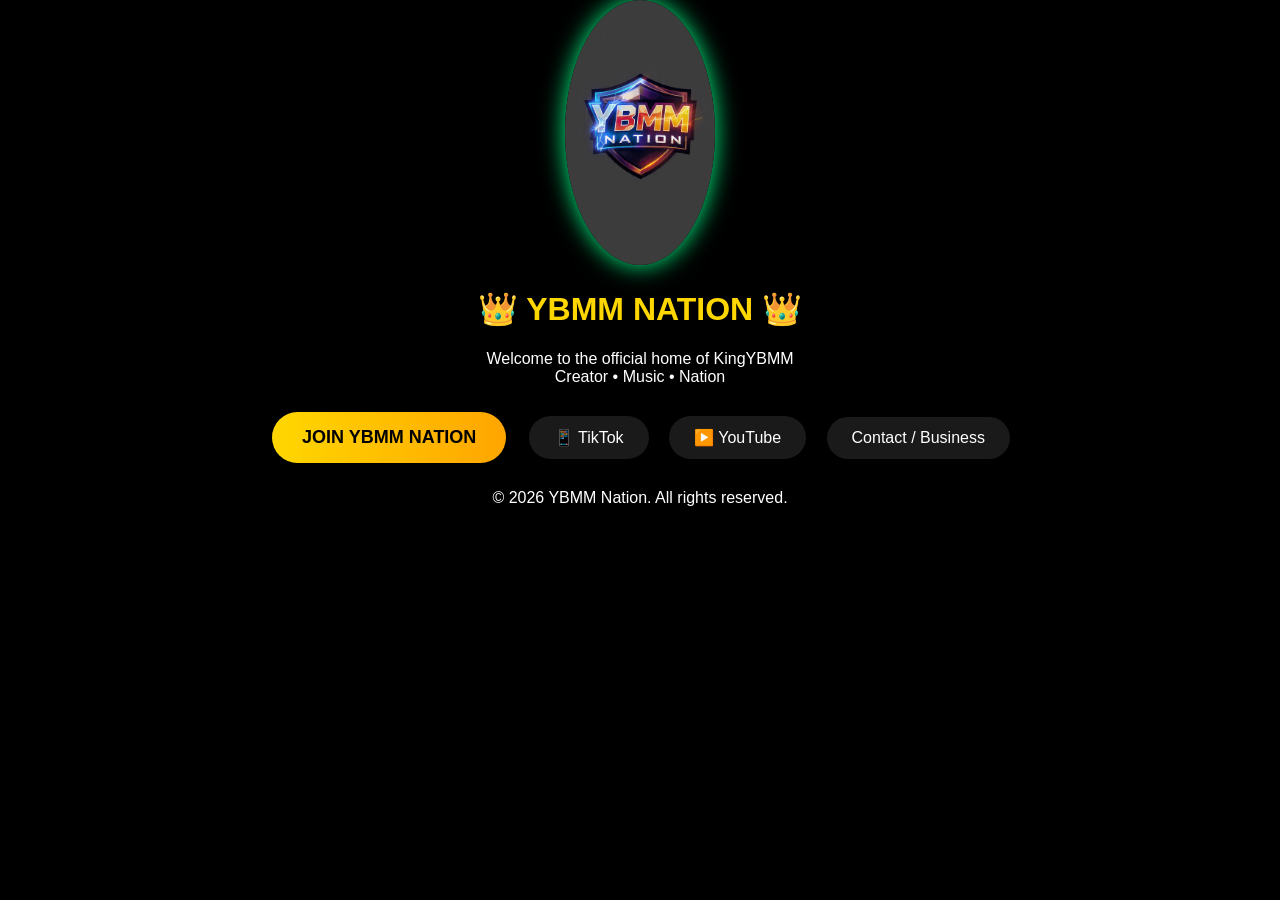
==== commit 3c396004: "Update index.html" ====
--- a/index.html
+++ b/index.html
@@ -8,7 +8,7 @@
   <div class="container">
     <img src="logo.png" class="logo glow" alt="KingYBMM" width="150">
     <h1>👑 YBMM NATION 👑</h1>
-    <p>Welcome to the official home of KingYBMM<br>Creator • Music • Yoruba Vibes</p>
+    <p>Welcome to the official home of KingYBMM<br>Creator • Music • Nation</p>
 
     <a href="signup.html" class="btn join">JOIN YBMM NATION</a>
     <a href="https://tiktok.com/@kingybmm" class="btn">📱 TikTok</a>
